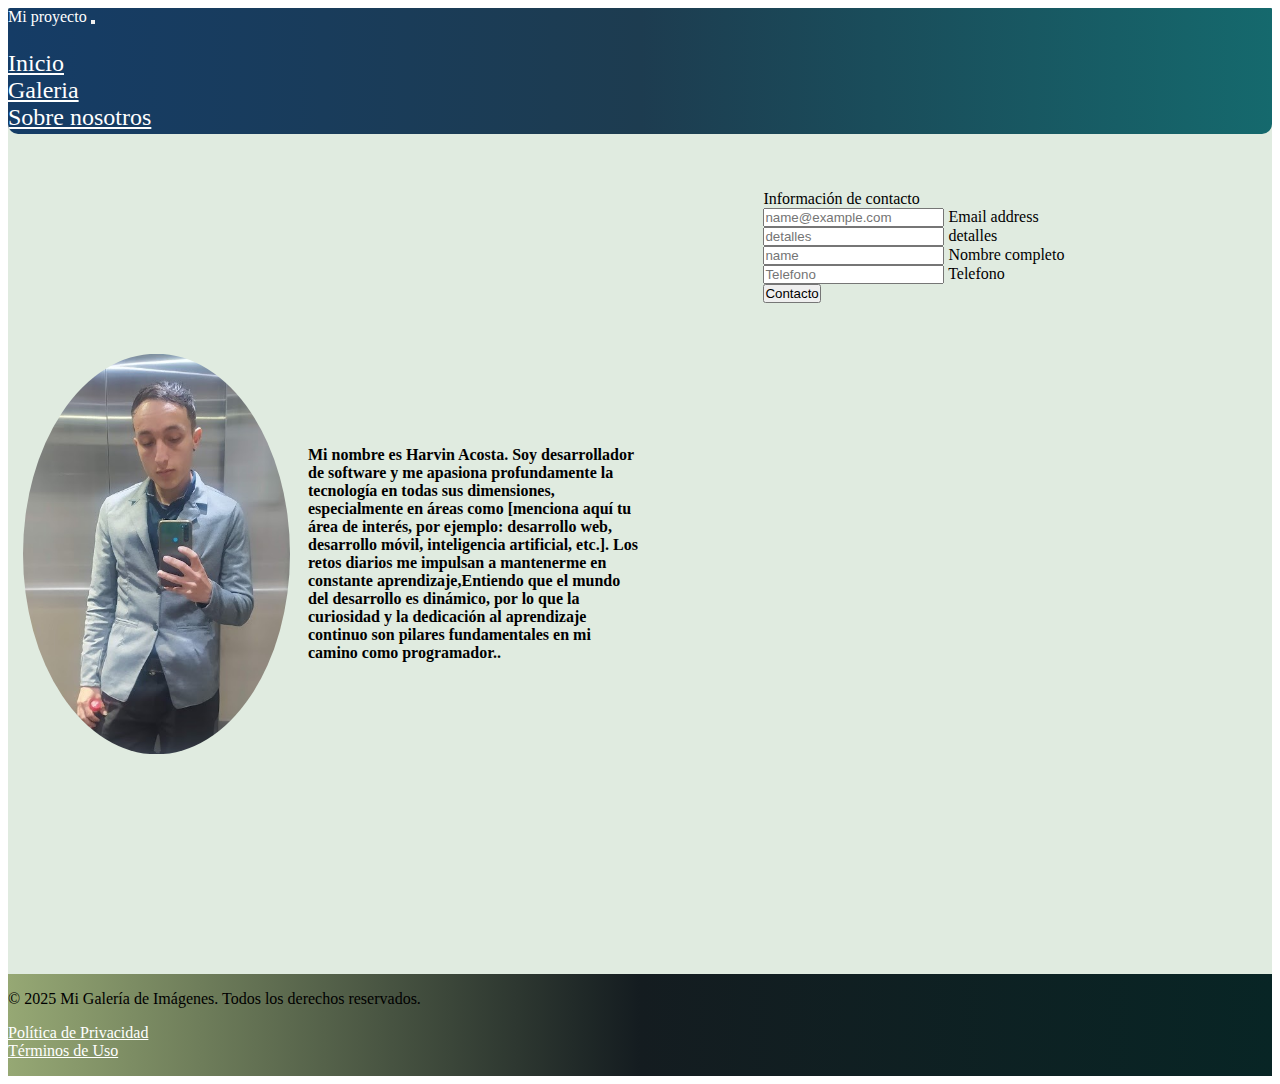
==== about.html @ c9e36c91 "ajustes finales" ====
<!DOCTYPE html>
<html lang="en">

<head>
  <meta charset="UTF-8">
  <meta name="viewport" content="width=device-width, initial-scale=1.0">

  <title>opcion de grado</title>
  <link rel="stylesheet" href="style.css">
  <link href="https://cdn.jsdelivr.net/npm/bootstrap@5.3.5/dist/css/bootstrap.min.css" rel="stylesheet"
    integrity="sha384-SgOJa3DmI69IUzQ2PVdRZhwQ+dy64/BUtbMJw1MZ8t5HZApcHrRKUc4W0kG879m7" crossorigin="anonymous">
  <script src="https://cdn.jsdelivr.net/npm/bootstrap@5.3.5/dist/js/bootstrap.bundle.min.js"
    integrity="sha384-k6d4wzSIapyDyv1kpU366/PK5hCdSbCRGRCMv+eplOQJWyd1fbcAu9OCUj5zNLiq"
    crossorigin="anonymous"></script>
</head>

<body>
  <div class="main-container">
    <header>
      <nav class="navbar navbar-expand-lg bg-body-tertiary ">
        <div class="container-fluid">
          <a class="navbar-brand">Mi proyecto</a>
     
          <button class="navbar-toggler" type="button" data-bs-toggle="collapse" data-bs-target="#navbarNav"
            aria-controls="navbarNav" aria-expanded="false" aria-label="Toggle navigation">
            <span class="navbar-toggler-icon"></span>
          </button>
          <div class="collapse navbar-collapse" id="navbarNav">
            <ul class="navbar-nav">
              <li class="nav-item">
                <a class="nav-link" aria-current="page" href="index.html">Inicio</a>
              </li>
              <li class="nav-item">
                <a class="nav-link" href="galeria.html">Galeria</a>
              </li>

              <li class="nav-item">
                <a class="nav-link" href="#">Sobre nosotros</a>
              </li>
            </ul>
            
          </div>
        </div>
      </nav>
    </header>

    <div class="main-section">
      <main>
        <img src="/src/formal.jpg" class="img-recortada-elipse">
        <h4>
          Mi nombre es Harvin Acosta. Soy desarrollador de software y me apasiona profundamente la tecnología en todas sus dimensiones, especialmente en áreas como [menciona aquí tu área de interés, por ejemplo: desarrollo web, desarrollo móvil, inteligencia artificial, etc.]. Los retos diarios me impulsan a mantenerme en constante aprendizaje,Entiendo que el mundo del desarrollo es dinámico, por lo que la curiosidad y la dedicación al aprendizaje continuo son pilares fundamentales en mi camino como programador..
        </h4>

      </main>
      <section>
        <div class="card">
          <div class="card-body">
            <div class="title mb-4">Información de contacto</div>
            <div class="form-floating mb-3 col-md-11">
              <input type="email" class="form-control" id="email" placeholder="name@example.com">
              <label for="email">Email address</label>
              <div class="error-message" id="error-email" style="color: red; font-size: 0.8em;"></div>
            </div>
            <div class="form-floating mb-3 col-md-11">
              <input type="text" class="form-control" id="detalles" placeholder="detalles">
              <label for="password">detalles</label>
              <div class="error-message" id="error-password" style="color: red; font-size: 0.8em;"></div>
            </div>
            <div class="form-floating mb-3 col-md-11">
              <input type="text" class="form-control" id="nombre" placeholder="name">
              <label for="nombre">Nombre completo</label>
              <div class="error-message" id="error-nombre" style="color: red; font-size: 0.8em;"></div>
            </div>
            <div class="form-floating mb-3 col-md-11">
              <input type="text" class="form-control" id="telefono" placeholder="Telefono">
              <label for="telefono">Telefono</label>
              <div class="error-message" id="error-telefono" style="color: red; font-size: 0.8em;"></div>
            </div>
    
            <button type="button" class="btn btn-info" onclick="validarFormulario()">Contacto</button>
          </div>
        </div>
      </section>


    </div>
    <div id="modal-enviado">
      Datos enviados correctamente.
    </div>

    <footer>
      <p>&copy; 2025 Mi Galería de Imágenes. Todos los derechos reservados.</p>

      <ul>
        <li><a href="#">Política de Privacidad</a></li>
        <li><a href="#">Términos de Uso</a></li>
      </ul>

    </footer>
  </div>









  <script src="index.js"></script> 

</body>

</html>
---- style.css ----
@import url("https://fonts.googleapis.com/css2?family=Bungee+Tint&family=Roboto:ital,wght@0,100..900;1,100..900&family=Ubuntu:ital,wght@0,300;0,400;0,500;1,300;1,400;1,500&family=Wallpoet&display=swap");

* {
  padding: 0;
}

:root {
  --primary-color: #153c66;
  --secondary-color: #b1bfca;
  --accent-color: #ffc107;
  --custom-blue: #3498db;
  --custom-green: #2ecc71;
  --custom-gray: #f3f3f3;
  --text-primary: #212529;
  --text-secondary: #636c72;
  --background-light: #ffffff;
  --background-dark: #343a40;
  --border-color: #299e77be; /* o el color que quieras para la animación del borde */
}
.main-container nav {

  background-image: linear-gradient(to right, #153c66, #1d3c50, #15696d); /* Puedes añadir más colores */
  border-radius: 2px 1px 10px 10px;
  height: 14vh;
  position: relative;
  overflow: hidden;
}
.main-container nav  ul{
  flex-direction: row;
  gap: 30px;
  font-size: 24px;
}
.main-container nav  .logo{
 background: url(/src/harvin.svg) no-repeat center / 36px;
 height: 100%;

}
.main-container a {
  color: white;
}
.main-container a:hover {
  color: rgb(228, 35, 35);
}
.main-container a:focus {
  color: rgb(32, 219, 233);
}
.main-container {
  background-color: #e0ebe0;
  display: flex;
  flex-direction: column;
  justify-content: space-between;
  max-height: 120vh;
  
}

.main-section {
  display: grid;
  height: 90vh;
  padding: 15px 15px 15px 15px;
  grid-template-columns: 1fr 1fr;
  align-items: center;
  justify-items: center;
}

.main-section main{
  display: flex;
 align-items: center;
  gap: 18px; 
}
/*imagen principal */
.img-recortada-elipse {
  clip-path: ellipse(
    50% 50% at 50% 50%
  ); /* Elipse con radio horizontal 50%, vertical 30%, centrada */
  height: auto;
  width: 267px;
  border-radius: 15px;
}
section{
  width: 60%;
  height: 90%;
}

section h4 {
  font-family: "Roboto", sans-serif;
  font-size: 18px;
}

  #modal-enviado {
    display: none; 
    position: fixed; 
    top: 50%;
    left: 50%;
    transform: translate(-50%, -50%);
    background-color: rgb(17, 165, 116); 
    color: white;
    padding: 20px;
    border-radius: 5px;
    z-index: 1000; 
  }

/*FOOTER*/
footer {
  background-image: linear-gradient(to right, #96a874, #141c20, #082525); /* Puedes añadir más colores */
  position: sticky;
}
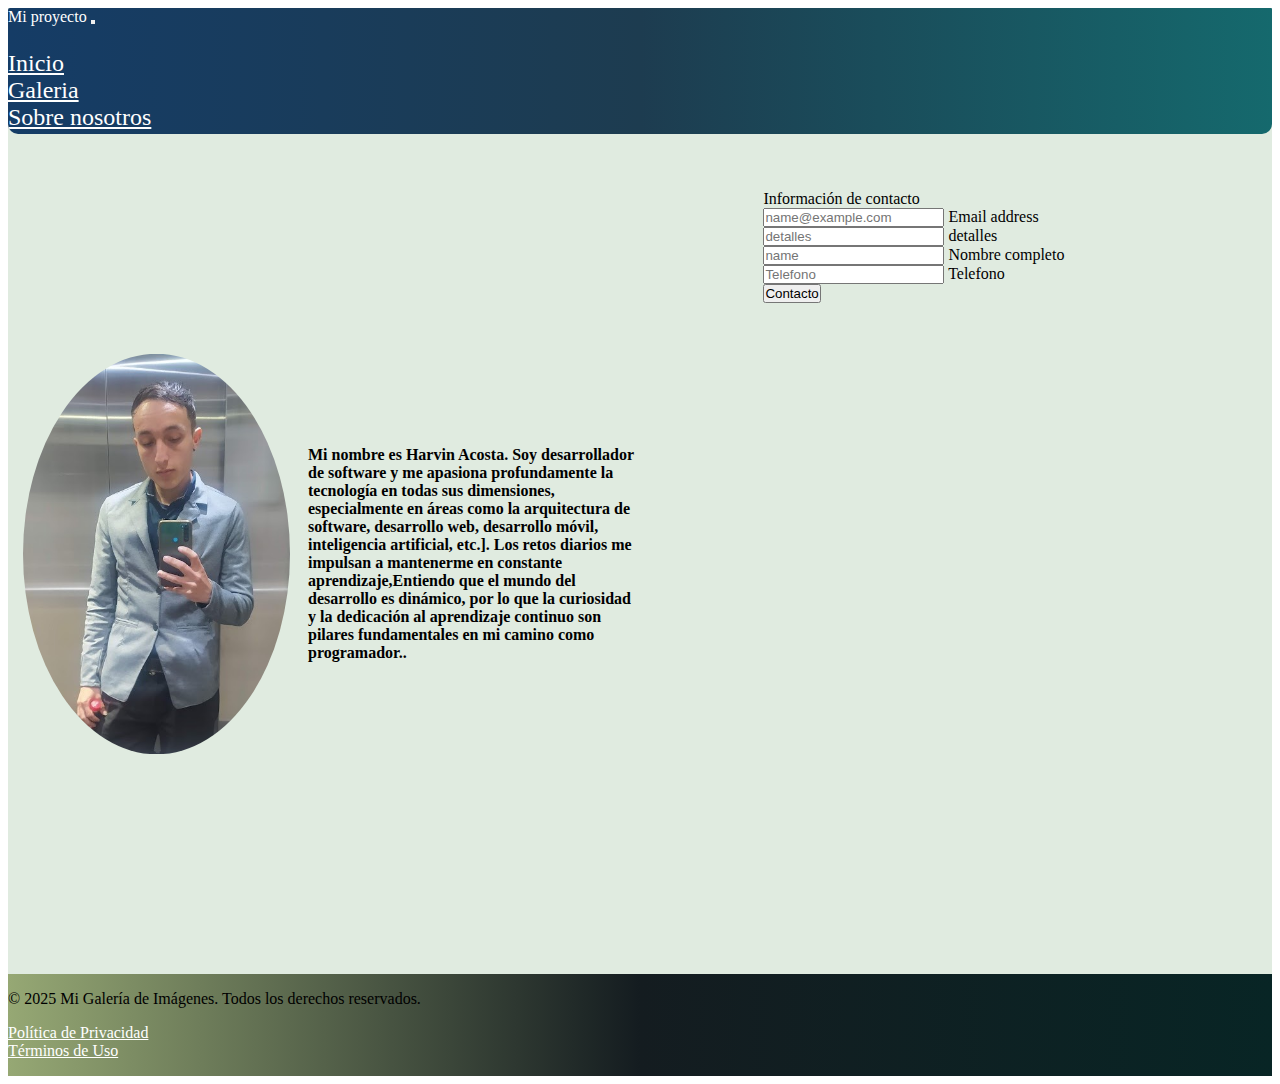
==== commit 0baf716d: "ajustes finales v1.0" ====
--- a/about.html
+++ b/about.html
@@ -48,7 +48,7 @@
       <main>
         <img src="/src/formal.jpg" class="img-recortada-elipse">
         <h4>
-          Mi nombre es Harvin Acosta. Soy desarrollador de software y me apasiona profundamente la tecnología en todas sus dimensiones, especialmente en áreas como [menciona aquí tu área de interés, por ejemplo: desarrollo web, desarrollo móvil, inteligencia artificial, etc.]. Los retos diarios me impulsan a mantenerme en constante aprendizaje,Entiendo que el mundo del desarrollo es dinámico, por lo que la curiosidad y la dedicación al aprendizaje continuo son pilares fundamentales en mi camino como programador..
+          Mi nombre es Harvin Acosta. Soy desarrollador de software y me apasiona profundamente la tecnología en todas sus dimensiones, especialmente en áreas como la arquitectura de software, desarrollo web, desarrollo móvil, inteligencia artificial, etc.]. Los retos diarios me impulsan a mantenerme en constante aprendizaje,Entiendo que el mundo del desarrollo es dinámico, por lo que la curiosidad y la dedicación al aprendizaje continuo son pilares fundamentales en mi camino como programador..
         </h4>
 
       </main>
